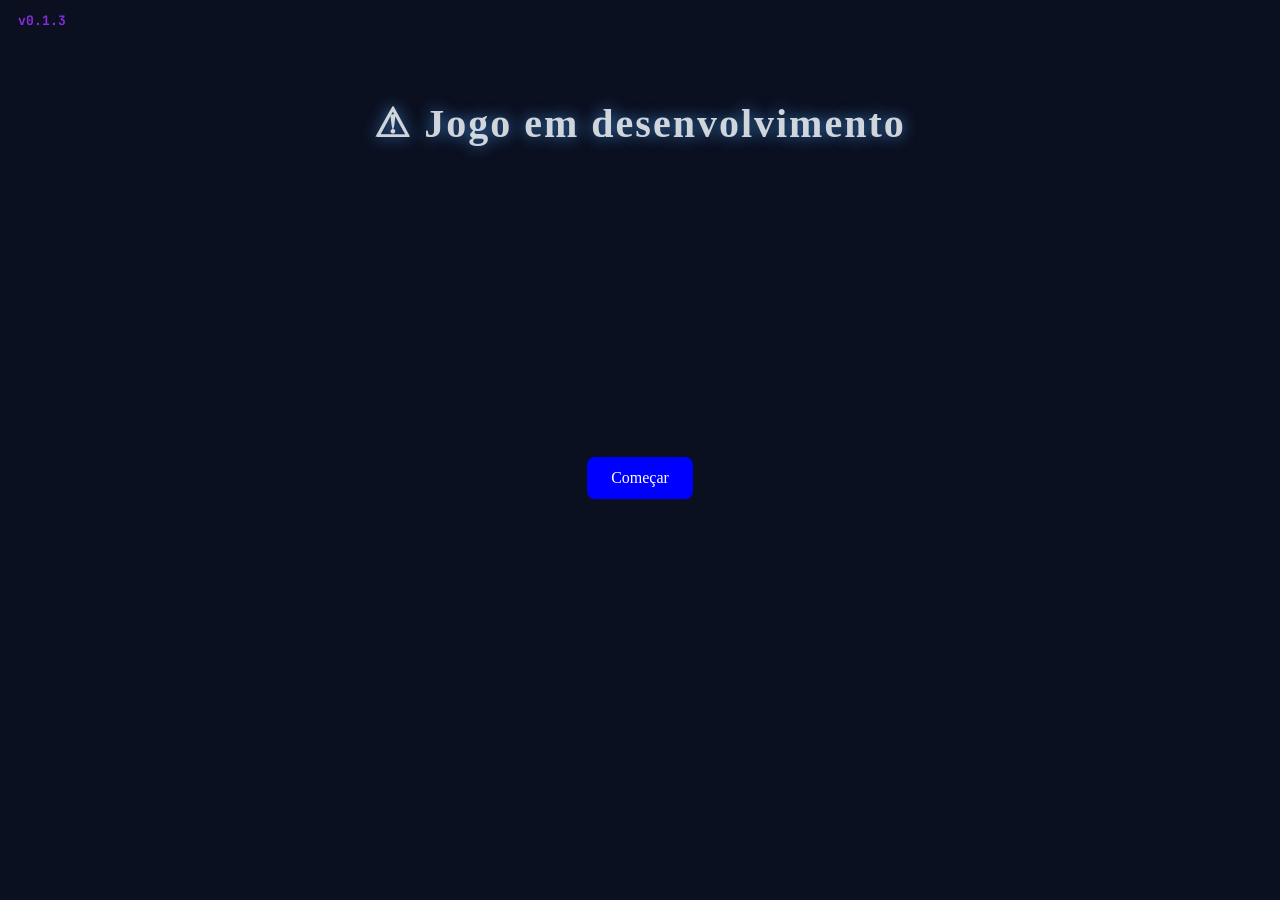
==== public/index.html @ 01f9252c "Atualiza preview da branch staging" ====
<!DOCTYPE html>
<html lang="pt-br">
<head>
    <meta charset="UTF-8">
    <meta name="viewport" content="width=device-width, initial-scale=1.0">
    <title>PIXFEW</title>
    
    <link rel="preconnect" href="https://fonts.googleapis.com">
    <link rel="preconnect" href="https://fonts.gstatic.com" crossorigin>
    <link href="https://fonts.googleapis.com/css2?family=Cinzel:wght@400..900&family=JetBrains+Mono:ital,wght@0,100..800;1,100..800&display=swap" rel="stylesheet">
    
    <link rel="stylesheet" href="styles/style.css">
    <script src="js/app-config.js"></script>
</head>
<body class="menu-page intro-page">
    <header>
        <h2 class="version">v0.1.3</h2>
    </header>
    <h1 class="development-warning">
        ⚠ Jogo em desenvolvimento
    </h1>
    
    <div class="buttons">

        <a href="menu.html" class="button">
            Começar
        
        </a>

    </div>
    <footer>
        
    </footer>
</body>
</html>
---- public/styles/style.css ----
header{
    text-align: left;
}

/*base global das paginas e fundo do jogo*/
html,
body{
    margin: 0;
    width: 100%;
    height: 100%;
    background-color: #0b1020;
    overflow: hidden;
}

body{
    display: block;
}

.menu-page{
    min-height: 100%;
    display: flex;
    flex-direction: column;
    align-items: center;
    justify-content: center;
    padding: 64px 24px 48px;
    box-sizing: border-box;
    text-align: center;
}

.menu-page header{
    position: fixed;
    left: 18px;
    top: 12px;
}

.menu-page h1{
    margin: 0;
}

.intro-page h1{
    position: absolute;
    top: 100px;
    left: 50%;
    transform: translateX(-50%);
    font-size: 40px;
}

.development-warning{
    position: absolute;
    top: 90px;
    left: 50%;
    transform: translateX(-50%);

    font-size: 34px;
    font-weight: 600;
    color: #ffffffcc;
    text-align: center;

    letter-spacing: 2px;
}

.version{
    font-family: "JetBrains Mono", monospace;
    font-size: small; /*muda o tamanho da versao*/
    color: blueviolet;
    margin: 0;
}

h1{
    color: white;
    text-shadow: 0px 0px 15px rgba(77, 166, 255, 0.7);
}

.logo{
    font-family: "Cinzel", serif; /*fonte pro titulo*/
    font-size: clamp(52px, 9vw, 92px);
    color: #4da6ff;
}

/*botões*/
.button{
    background-color: blue;
    color:white;
    padding: 12px 24px; /*faz o quadradão em volta*/
    border-radius: 8px; /*arredonda os cantos*/
    text-decoration: none; /*seila, tava no gpt*/
    display: inline-block; /*faz o button:hover funcionar (serve pra animações no botão)*/
    transition: 0.3s; /*pro botao nao tomar susto*/
}
.button:hover{
    transform: scale(1.1); /*animação quando passa o mouse no botão*/
    text-shadow: 0px 0px 15px rgba(77, 166, 255, 0.7);
}

/*botões menu*/
.button-menu{
    background-color: transparent;
    width: min(300px, 80vw);
}
.menu-buttons{
    display:flex;
    flex-direction: column;
    align-items: center; /*alinhamento*/
    gap: 30px; /*cria espaço entre os botoes, assim nao precisa do <br>*/
    margin-top: 56px;
    font-size: clamp(24px, 3vw, 42px);
}

/*botões config*/
.button-config{
    background-color: transparent;
    width: min(300px, 80vw);
}

.config-buttons{
    display:flex;
    flex-direction: column;
    align-items: center;
    gap: 30px;
    margin-top: 56px;
    font-size: clamp(24px, 3vw, 42px);
}

.buttons{
    margin-top: 40px;
}

/*janela fixa do jogo: o JS escala #game-area para caber na tela*/
#game-wrapper{
    width: 100%;
    height: 100%;
    overflow: hidden;
    position: fixed;
    inset: 0;
    background-color: #0b1020;
}

#game-area{
    width: 1600px;
    height: 900px;
    position: absolute;
    left: 50%;
    top: 50%;
    overflow: hidden;
    background-color: #0b1020;
    transform-origin: center center;
}

/*painel local de testes, habilitado apenas por public/game.html?debug=1*/
#debug-panel[hidden]{
    display: none;
}

#debug-panel{
    position: fixed;
    top: 16px;
    right: 16px;
    z-index: 100;
    width: min(320px, calc(100vw - 32px));
    padding: 16px;
    box-sizing: border-box;
    display: flex;
    flex-direction: column;
    gap: 12px;
    border: 1px solid rgba(77, 166, 255, 0.75);
    border-radius: 10px;
    background-color: rgba(11, 16, 32, 0.95);
    color: white;
    box-shadow: 0 0 24px rgba(77, 166, 255, 0.28);
    font: 14px "JetBrains Mono", monospace;
}

#debug-panel h2{
    margin: 0;
    color: #8bc5ff;
    font-size: 18px;
}

#debug-panel button,
#debug-panel select{
    min-height: 36px;
    padding: 8px 10px;
    border: 1px solid rgba(255, 255, 255, 0.35);
    border-radius: 6px;
    background-color: #16213c;
    color: white;
    font: inherit;
}

#debug-panel button{
    cursor: pointer;
}

#debug-panel button:hover{
    border-color: #8bc5ff;
    background-color: #20345f;
}

.debug-room-controls{
    display: grid;
    grid-template-columns: 1fr auto;
    gap: 8px;
}

.debug-option{
    display: flex;
    align-items: center;
    gap: 8px;
    cursor: pointer;
}

.debug-option input{
    margin: 0;
}

/*controles de toque: ficam fora da area escalada do jogo*/
#mobile-controls{
    display: none;
    position: fixed;
    inset: 0;
    z-index: 20;
    pointer-events: none;
    user-select: none;
    -webkit-user-select: none;
    -webkit-touch-callout: none;
}

.mobile-control-group{
    position: absolute;
    bottom: max(20px, env(safe-area-inset-bottom));
    display: flex;
    gap: 14px;
    pointer-events: auto;
}

.mobile-movement-controls{
    left: max(20px, env(safe-area-inset-left));
}

.mobile-action-controls{
    right: max(20px, env(safe-area-inset-right));
}

.mobile-control-button{
    width: 72px;
    height: 72px;
    margin: 0;
    padding: 0;
    border: 2px solid rgba(255, 255, 255, 0.75);
    border-radius: 20px;
    background: rgba(11, 16, 32, 0.72);
    color: white;
    font: 700 24px "JetBrains Mono", monospace;
    touch-action: none;
    user-select: none;
    -webkit-user-select: none;
    -webkit-touch-callout: none;
    -webkit-tap-highlight-color: transparent;
}

.mobile-action-button{
    font-size: 15px;
}

.mobile-control-button.is-pressed{
    background: rgba(77, 166, 255, 0.82);
    transform: scale(0.94);
}

@media (hover: none), (pointer: coarse), (max-width: 768px){
    #mobile-controls{
        display: block;
    }
}

@media (max-width: 430px){
    .mobile-control-group{
        gap: 10px;
    }

    .mobile-control-button{
        width: 64px;
        height: 64px;
    }
}

/*player e estados visuais de movimento*/
#player{
    width: 26px;
    height: 26px;
    border-radius: 50%;
    background: radial-gradient(
        circle at 35% 35%,
        #ffffff 0%,
        #ffffff 40%,
        #f2f8ff 70%,
        #cfe9ff 100%
    );
    box-shadow:
        0 0 12px rgba(255,255,255,.9),
        0 0 28px rgba(255,255,255,.6),
        0 0 60px rgba(120,200,255,.35);
    position: absolute;
    z-index: 2;
    animation: pulse 2s ease-in-out infinite;
    transition: background 1.8s ease-out, box-shadow 1.8s ease-out, filter 0.08s ease-out;
}

#player.damaged{
    background: radial-gradient(
        circle at 35% 35%,
        #ffffff 0%,
        #ff8a8a 28%,
        #dc143c 72%,
        #8b001c 100%
    );
    box-shadow:
        0 0 16px rgba(255, 70, 70, 1),
        0 0 42px rgba(220, 20, 60, 0.8),
        0 0 75px rgba(180, 0, 35, 0.45);
    transition: none;
}

#health-display{
    position: absolute;
    left: 56px;
    top: 56px;
    display: flex;
    gap: 10px;
    z-index: 20;
}

#health-display span{
    width: 10px;
    height: 10px;
    border-radius: 50%;
    background-color: white;
    box-shadow: 0 0 8px rgba(255, 255, 255, 0.8);
    transition: opacity 0.2s ease, background-color 0.2s ease;
}

#health-display span.lost{
    opacity: 0.25;
    background-color: crimson;
    box-shadow: none;
}

#damage-flash{
    position: absolute;
    inset: 0;
    z-index: 19;
    pointer-events: none;
    background-color: rgba(220, 20, 60, 0);
}

#damage-flash.active{
    animation: damageFlash 0.35s ease-out;
}

@keyframes damageFlash{
    0%{ background-color: rgba(220, 20, 60, 0.16); }
    100%{ background-color: rgba(220, 20, 60, 0); }
}

#room-transition{
    position: absolute;
    inset: 0;
    z-index: 30;
    pointer-events: none;
    background-color: rgba(5, 8, 18, 0);
}

#room-transition.active{
    animation: roomTransitionFade 2s ease-out;
}

@keyframes roomTransitionFade{
    0%{ background-color: rgba(0, 0, 0, 1); }
    100%{ background-color: rgba(0, 0, 0, 0); }
}

#player::after{
    content: "";
    position: absolute;
    width: 44px;
    height: 18px;
    right: 12px;
    top: 4px;
    border-radius: 999px;
    background: linear-gradient(
        90deg,
        rgba(120, 220, 255, 0),
        rgba(150, 225, 255, 0.28),
        rgba(255, 255, 255, 0.7)
    );
    filter: blur(5px);
    opacity: 0;
    pointer-events: none;
    transform: scaleX(0.55);
    transform-origin: right center;
}

@keyframes pulse {

    0%{
        transform: scale(1);
    }

    50%{
        transform: scale(1.05);
    }

    100%{
        transform: scale(1);
    }

}

#player.dashing{

    box-shadow:
        0 0 20px rgba(255,255,255,1),
        0 0 48px rgba(255,255,255,.9),
        0 0 95px rgba(120,220,255,.7),
        0 0 140px rgba(77,166,255,.35);
    filter: brightness(1.25);
    animation: dashPulse 0.16s ease-in-out infinite alternate;

}

#player.dashing::after{
    opacity: 1;
    animation: dashTrail 0.16s ease-out infinite alternate;
}

@keyframes dashPulse {

    0%{
        transform: scaleX(1.18) scaleY(0.88);
    }

    100%{
        transform: scaleX(1.32) scaleY(0.82);
    }

}

@keyframes dashTrail {

    0%{
        opacity: 0.55;
        transform: scaleX(0.7);
    }

    100%{
        opacity: 1;
        transform: scaleX(1);
    }

}

/*paredes*/
#wall-left{
    width: 40px;
    height: 900px;
    background-color: white;
    position: absolute;
    left: 0;
    top: 0;
}

#wall-right-top{
    width: 40px;
    height: 250px;
    background-color: white;
    position: absolute;
    right: 0;
    top: 0;
}

#wall-right-bottom{
    width: 40px;
    height: 250px;
    background-color: white;
    position: absolute;
    right: 0;
    bottom: 0;
}

#door{
    width: 60px;
    height: 90px;
    background-color: purple;
    position: absolute;
    left: calc(50% - 30px);
    bottom: 40px;
    z-index: 1;
    border-radius: 20px 20px 0px 0px; /*ordem: top-left, top-right, bottom-right, bottom-left*/
}

/*Mensagem quando interação se torna possível*/
#interaction-popup{
    display: none;
    position: absolute;
    left: 50%;
    bottom: 135px;
    transform: translateX(-50%);
    color: white;
    background-color: rgba(0, 0, 0, 0.6);
    padding: 8px 12px;
    border-radius: 8px;
    z-index: 3;
}

/*bloco da área da porta*/
#area2-block{
    width: 200px;
    height: 80px;
    background-color: cyan;
    position: absolute;
    left: 400px;
    top: 300px;

    display: none;
}

#memory-pedestal{
    width: 80px;
    height: 80px;
    background-image: url("../assets/sprites/objetos/pedestal.png");
    background-size: contain;
    background-repeat: no-repeat;
    background-position: center bottom;
    position: absolute;
    left: calc(50% - 40px);
    bottom: 40px;
    display: none;
}

#memory-unlocked-popup{
    display: none;
    position: absolute;
    left: 50%;
    bottom: 145px;
    transform: translateX(-50%);
    color: white;
    background-color: rgba(0, 0, 0, 0.7);
    padding: 8px 12px;
    border-radius: 8px;
    z-index: 3;
}

#area2-wall-left-top{
    width: 40px;
    height: 250px;
    background-color: white;
    position: absolute;
    left: 0;
    top: 0;
}

#area2-wall-left-bottom{
    width: 40px;
    height: 250px;
    background-color: white;
    position: absolute;
    left: 0;
    bottom: 0;
}

#area3-wall-left-top{
    width: 40px;
    height: 250px;
    background-color: white;
    position: absolute;
    left: 0;
    top: 0;
    display: none;
}

#area3-wall-left-bottom{
    width: 40px;
    height: 250px;
    background-color: white;
    position: absolute;
    left: 0;
    bottom: 0;
    display: none;
}

#area3-wall-right-top{
    width: 40px;
    height: 27%;
    background-color: white;
    position: absolute;
    right: 0;
    top: 0;
    display: none;
}

#area3-wall-right-middle{
    width: 40px;
    height: 20%;
    background-color: white;
    position: absolute;
    right: 0;
    top: 42%;
    display: none;
}

#area3-wall-right-bottom{
    width: 40px;
    height: 32%;
    background-color: white;
    position: absolute;
    right: 0;
    bottom: 0;
    display: none;
}

#area4-wall-left-top{
    width: 40px;
    height: 250px;
    background-color: white;
    position: absolute;
    left: 0;
    top: 0;
    display: none;
}

#area4-wall-left-bottom{
    width: 40px;
    height: 250px;
    background-color: white;
    position: absolute;
    left: 0;
    bottom: 0;
    display: none;
}

#area4-wall-right-closed{
    width: 40px;
    height: 900px;
    background-color: white;
    position: absolute;
    right: 0;
    top: 0;
    display: none;
}

#area4-wall-right-top{
    width: 40px;
    height: 250px;
    background-color: white;
    position: absolute;
    right: 0;
    top: 0;
    display: none;
}

#area4-wall-right-bottom{
    width: 40px;
    height: 250px;
    background-color: white;
    position: absolute;
    right: 0;
    bottom: 0;
    display: none;
}

#area5-wall-left-top{
    display: none;
    width: 40px;
    height: 250px;
    background-color: white;
    position: absolute;
    left: 0;
    top: 0;
}

#area5-wall-left-bottom{
    display: none;
    width: 40px;
    height: 250px;
    background-color: white;
    position: absolute;
    left: 0;
    bottom: 0;
}

#area5-wall-right{
    display: none;
    width: 40px;
    height: 900px;
    background-color: white;
    position: absolute;
    right: 0;
    top: 0;
}

#area6-wall-left{
    display: none;
    width: 40px;
    height: 900px;
    background-color: white;
    position: absolute;
    left: 0;
    top: 0;
}

#area6-wall-right{
    display: none;
    width: 40px;
    height: 900px;
    background-color: white;
    position: absolute;
    right: 0;
    top: 0;
}

/*chão padrao da mesma altura em todas as telas que tem essa div*/
#floor{
    width: 1600px;
    height: 40px;
    background-color: white;
    position: absolute;
    left: 0;
    bottom: 0;
}

/*plataformas suspensas na area 3*/
#platform-1{
    width: 170px;
    height: 24px;
    background-color: white;
    position: absolute;
    left: 280px;
    top: 650px;
    display: none;
}

#platform-2{
    width: 150px;
    height: 24px;
    background-color: white;
    position: absolute;
    left: 580px;
    top: 510px;
    display: none;
}

#platform-3{
    width: 140px;
    height: 24px;
    background-color: white;
    position: absolute;
    left: 850px;
    top: 375px;
    display: none;
}

#platform-4{
    width: 170px;
    height: 24px;
    background-color: white;
    position: absolute;
    left: 1260px;
    top: 520px;
    display: none;
}

#platform-5{
    width: 170px;
    height: 24px;
    background-color: white;
    position: absolute;
    left: 1260px;
    top: 295px;
    display: none;
}

/*plataforma de tijegla*/
#platform-t{
    width: 220px;
    height: 40px;
    background-color: white;
    position: absolute;
    left: 500px;
    top: 220px;
    border-radius: 50px 50px 15px 15px;
}

/*plataforma inclinada*/
#platform-ramp{
    width: 200px;
    height: 30px;
    background-color: white;
    position: absolute;
    left: 400px;
    top: 300px;

    transform: rotate(-20deg);
}

/*plataformas sala 6*/
#area6-ceiling-left{
    display: none;
    width: 45%;
    height: 40px;
    background-color: white;
    position: absolute;
    left: 0;
    top: 0;
}

#area6-ceiling-right{
    display: none;
    width: 45%;
    height: 40px;
    background-color: white;
    position: absolute;
    right: 0;
    top: 0;
}

#area6-platform-1,
#area6-platform-2,
#area6-platform-3,
#area6-platform-4{
    display: none;
    width: 12%;
    height: 2.5%;
    background-color: white;
    position: absolute;
}

#area6-platform-1{
    left: 15%;
    top: 75%;
}

#area6-platform-2{
    left: 35%;
    top: 60%;
}

#area6-platform-3{
    left: 55%;
    top: 45%;
}

#area6-platform-4{
    left: 43%;
    top: 25%;
}

#floor-left{
    display: none;
    width: 45%;
    height: 40px;
    background-color: white;
    position: absolute;
    left: 0;
    bottom: 0;
}

#floor-right{
    display: none;
    width: 45%;
    height: 40px;
    background-color: white;
    position: absolute;
    right: 0;
    bottom: 0;
}

/*fragmento de memoria*/
#memory-fragment{
    display: none;
    width: 25px;
    height: 25px;
    background-image: url("../assets/sprites/fragmentos/frag2.png");
    background-size: contain;
    background-position: center;
    background-repeat: no-repeat;
    position: absolute;
    left: 600px;
    top: 500px;
    z-index: 3;
    animation: memoryFragmentGlow 2.4s ease-in-out infinite;
    filter: drop-shadow(0 0 6px rgba(0, 255, 255, 0.55));
}

#memory-fragment.following{
    background-image: url("../assets/sprites/fragmentos/frag1.png");
    animation: none;
    filter: none;
}

@keyframes memoryFragmentGlow{

    0%{
        filter: drop-shadow(0 0 5px rgba(0, 255, 255, 0.45));
    }

    50%{
        filter:
            drop-shadow(0 0 11px rgba(0, 255, 255, 0.85))
            drop-shadow(0 0 18px rgba(120, 220, 255, 0.45));
    }

    100%{
        filter: drop-shadow(0 0 5px rgba(0, 255, 255, 0.45));
    }
}

#memory-popup{
    display: none;
    position: absolute;
    top: 120px;
    right: 20px;
    left: 50%;
    transform: translateX(-50%);
    color: white;
    background-color: rgba(0, 0, 0, 0.6);
    padding: 10px 14px;
    border-radius: 8px;
    z-index: 5;
    opacity: 0;
}

@keyframes popupMemory{

    0%{
        opacity: 0;
        transform: translateY(20px);
    }

    20%{
        opacity: 1;
        transform: translateY(0px);
    }

    80%{
        opacity: 1;
        transform: translateY(-10px);
    }

    100%{
        opacity: 0;
        transform: translateY(-20px);
    }

}

#damage-obstacle{
    display: none;
    width: 80px;
    height: 30px;
    background-color: crimson;
    position: absolute;
    left: 400px;
    top: 560px;
}

#damage-popup{
    display: none;
    position: absolute;
    top: 80px;
    right: 20px;
    color: white;
    background-color: rgba(120, 0, 0, 0.7);
    padding: 10px 14px;
    border-radius: 8px;
    z-index: 5;
}

/*jato de vento*/
#wind-zone{
    width: 90px;
    height: 260px;
    background-color: rgba(120, 220, 255, 0.35);
    position: absolute;
    right: 180px;
    bottom: 40px;
    border-radius: 40px 40px 0px 0px;
    display: none;
}

/*plataforma que cai*/
#falling-platform{
    width: 160px;
    height: 25px;
    background-color: orange;
    position: absolute;
    left: 350px;
    top: 420px;
    display: none;
}

#room2-wall-left-top{
    display: none;
    width: 40px;
    height: 250px;
    background-color: white;
    position: absolute;
    left: 0;
    top: 0;
}

#room2-wall-left-bottom{
    display: none;
    width: 40px;
    height: 250px;
    background-color: white;
    position: absolute;
    left: 0;
    bottom: 0;
}

#room2-wall-right{
    display: none;
    width: 40px;
    height: 900px;
    background-color: white;
    position: absolute;
    right: 0;
    top: 0;
}

#area7-ceiling{
    display: none;
    width: 1600px;
    height: 40px;
    background-color: white;
    position: absolute;
    left: 0;
    top: 0;
}

#area7-wall-left-top{
    display: none;
    width: 40px;
    height: 250px;
    background-color: white;
    position: absolute;
    left: 0;
    top: 0;
}

#area7-wall-left-bottom{
    display: none;
    width: 40px;
    height: 250px;
    background-color: white;
    position: absolute;
    left: 0;
    bottom: 0;
}

#area7-wall-right{
    display: none;
    width: 40px;
    height: 900px;
    background-color: white;
    position: absolute;
    right: 0;
    top: 0;
}

#area7-wall-right[data-open="true"]{
    background:
        linear-gradient(
            to bottom,
            white 0,
            white 765px,
            transparent 765px,
            transparent 860px,
            white 860px,
            white 100%
        );
}

#area7-secret-mark{
    display: none;
    width: 40px;
    height: 95px;
    position: absolute;
    right: 0;
    bottom: 38px;
    pointer-events: none;
    background:
        linear-gradient(
            115deg,
            transparent 0,
            transparent 42px,
            rgba(95, 95, 95, 0.38) 42px,
            rgba(95, 95, 95, 0.38) 44px,
            transparent 44px
        ) 5px 8px / 18px 58px no-repeat,
        linear-gradient(
            70deg,
            transparent 0,
            transparent 25px,
            rgba(120, 120, 120, 0.3) 25px,
            rgba(120, 120, 120, 0.3) 27px,
            transparent 27px
        ) 4px 30px / 14px 36px no-repeat,
        linear-gradient(
            18deg,
            transparent 0,
            transparent 16px,
            rgba(105, 105, 105, 0.24) 16px,
            rgba(105, 105, 105, 0.24) 18px,
            transparent 18px
        ) 13px 54px / 18px 20px no-repeat;
}

#area7-secret-mark::before{
    content: "";
    position: absolute;
    left: 0;
    bottom: 4px;
    width: 26px;
    height: 30px;
    background-color: #0b1020;
    clip-path: polygon(
        0 0,
        0 100%,
        72% 100%,
        92% 76%,
        78% 48%,
        100% 24%,
        65% 8%
    );
    box-shadow:
        inset -3px 0 0 rgba(75, 75, 75, 0.42),
        inset 0 3px 0 rgba(120, 120, 120, 0.26);
}

#area7-secret-mark::after{
    content: "";
    position: absolute;
    left: 9px;
    bottom: -5px;
    width: 5px;
    height: 4px;
    background-color: rgba(215, 215, 215, 0.85);
    box-shadow:
        -11px 2px 0 rgba(190, 190, 190, 0.72),
        8px 1px 0 rgba(175, 175, 175, 0.62);
}

#area7-secret-mark[data-damage="1"]{
    filter: brightness(1.15);
}

#area7-secret-mark[data-damage="2"]{
    filter: brightness(1.25);
}

#area7-secret-mark[data-damage="2"]::after{
    box-shadow:
        -11px 2px 0 rgba(190, 190, 190, 0.72),
        8px 1px 0 rgba(175, 175, 175, 0.62),
        14px -34px 0 rgba(210, 210, 210, 0.72),
        -6px -48px 0 rgba(170, 170, 170, 0.7);
}

#area7-secret-mark[data-damage="3"]{
    filter: brightness(1.35);
    background:
        linear-gradient(
            115deg,
            transparent 0,
            transparent 38px,
            rgba(95, 95, 95, 0.55) 38px,
            rgba(95, 95, 95, 0.55) 42px,
            transparent 42px
        ) 5px 8px / 24px 68px no-repeat,
        linear-gradient(
            70deg,
            transparent 0,
            transparent 20px,
            rgba(120, 120, 120, 0.5) 20px,
            rgba(120, 120, 120, 0.5) 24px,
            transparent 24px
        ) 4px 24px / 20px 46px no-repeat,
        linear-gradient(
            18deg,
            transparent 0,
            transparent 13px,
            rgba(105, 105, 105, 0.46) 13px,
            rgba(105, 105, 105, 0.46) 17px,
            transparent 17px
        ) 11px 50px / 22px 28px no-repeat;
}

#area7-secret-mark[data-damage="4"]{
    background: transparent;
}

#area7-secret-mark[data-damage="4"]::before{
    left: 0;
    bottom: 0;
    width: 40px;
    height: 95px;
    background-color: #0b1020;
    clip-path: polygon(
        0 0,
        0 100%,
        58% 100%,
        100% 74%,
        82% 52%,
        100% 30%,
        66% 0
    );
    box-shadow:
        inset -4px 0 0 rgba(75, 75, 75, 0.55),
        inset 0 4px 0 rgba(150, 150, 150, 0.28);
}

#area7-secret-mark[data-damage="4"]::after{
    left: 9px;
    bottom: -5px;
    width: 5px;
    height: 4px;
    box-shadow:
        -11px 2px 0 rgba(190, 190, 190, 0.72),
        8px 1px 0 rgba(175, 175, 175, 0.62),
        18px -16px 0 rgba(210, 210, 210, 0.72),
        -5px -34px 0 rgba(170, 170, 170, 0.7);
}

#area8-ceiling-left{
    display: none;
    width: 42%;
    height: 40px;
    background-color: white;
    position: absolute;
    left: 0;
    top: 0;
}

#area8-ceiling-right{
    display: none;
    width: 42%;
    height: 40px;
    background-color: white;
    position: absolute;
    right: 0;
    top: 0;
}

#area8-wall-left{
    display: none;
    width: 40px;
    height: 900px;
    background:
        linear-gradient(
            to bottom,
            white 0,
            white 620px,
            transparent 620px,
            transparent 760px,
            white 760px,
            white 800px,
            white 800px,
            white 100%
        );
    position: absolute;
    left: 0;
    top: 0;
}

#area8-wall-left::after{
    content: "";
    position: absolute;
    left: 0;
    top: 760px;
    width: 120px;
    height: 140px;
    background-color: white;
    z-index: 1;
}

#area8-wall-right-top{
    display: none;
    width: 40px;
    height: 260px;
    background-color: white;
    position: absolute;
    right: 0;
    top: 0;
}

#area8-wall-right-bottom{
    display: none;
    width: 40px;
    height: 300px;
    background-color: white;
    position: absolute;
    right: 0;
    bottom: 0;
}

#area8-damage-floor{
    display: none;
    width: 1600px;
    height: 120px;
    background-color: crimson;
    position: absolute;
    left: 0;
    bottom: 0;
}

#area8-platform-1,
#area8-platform-2,
#area8-platform-3,
#area8-platform-4,
#area8-platform-5{
    display: none;
    height: 24px;
    background-color: white;
    position: absolute;
}

#area8-platform-1{
    width: 150px;
    left: 260px;
    top: 650px;
}

#area8-platform-2{
    width: 140px;
    left: 650px;
    top: 520px;
}

#area8-platform-3{
    width: 150px;
    left: 260px;
    top: 370px;
}

#area8-platform-4{
    width: 140px;
    left: 740px;
    top: 235px;
}

#area8-platform-5{
    width: 170px;
    left: 1190px;
    top: 390px;
}

/*salas 9 e 10*/
#area9-ceiling,
#area9-wall-left,
#area9-wall-right,
#area9-floor-left,
#area9-floor-right,
#area10-ceiling,
#area10-wall-left-top,
#area10-wall-left-bottom,
#area10-wall-right{
    display: none;
    position: absolute;
    background-color: white;
}

#area9-ceiling,
#area10-ceiling{
    width: 1600px;
    height: 40px;
    left: 0;
    top: 0;
}

#area9-wall-left,
#area9-wall-right,
#area10-wall-right{
    width: 40px;
    height: 900px;
    top: 0;
}

#area9-wall-left{
    left: 0;
}

#area9-wall-right,
#area10-wall-right{
    right: 0;
}

#area9-floor-left,
#area9-floor-right{
    width: 42%;
    height: 40px;
    bottom: 0;
}

#area9-floor-left{
    left: 0;
}

#area9-floor-right{
    right: 0;
}

#area10-wall-left-top,
#area10-wall-left-bottom{
    width: 40px;
    left: 0;
}

#area10-wall-left-top{
    height: 260px;
    top: 0;
}

#area10-wall-left-bottom{
    height: 300px;
    bottom: 0;
}
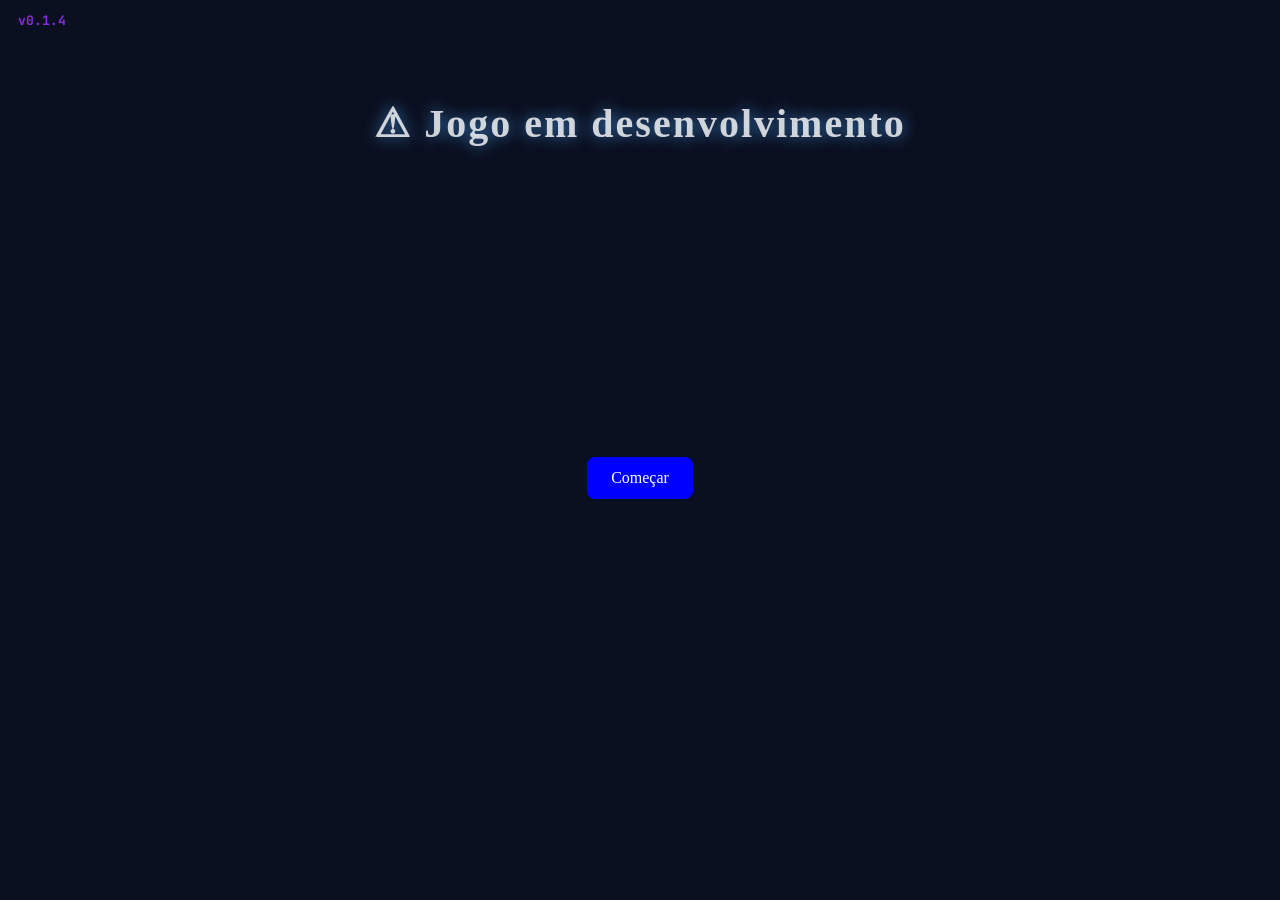
==== commit f595f7ea: "Atualiza preview da branch staging" ====
--- a/public/index.html
+++ b/public/index.html
@@ -14,7 +14,7 @@
 </head>
 <body class="menu-page intro-page">
     <header>
-        <h2 class="version">v0.1.3</h2>
+        <h2 class="version">v0.1.4</h2>
     </header>
     <h1 class="development-warning">
         ⚠ Jogo em desenvolvimento
--- a/public/styles/style.css
+++ b/public/styles/style.css
@@ -362,19 +362,19 @@
     100%{ background-color: rgba(220, 20, 60, 0); }
 }
 
-#room-transition{
+#initial-cover{
     position: absolute;
     inset: 0;
     z-index: 30;
     pointer-events: none;
-    background-color: rgba(5, 8, 18, 0);
-}
-
-#room-transition.active{
-    animation: roomTransitionFade 2s ease-out;
-}
-
-@keyframes roomTransitionFade{
+    background-color: rgba(0, 0, 0, 1);
+}
+
+#initial-cover.revealing{
+    animation: initialCoverFade 2s ease-out forwards;
+}
+
+@keyframes initialCoverFade{
     0%{ background-color: rgba(0, 0, 0, 1); }
     100%{ background-color: rgba(0, 0, 0, 0); }
 }
@@ -897,6 +897,11 @@
     filter: none;
 }
 
+#memory-fragment.on-pedestal{
+    background-image: url("../assets/sprites/fragmentos/frag1.png");
+    animation: memoryFragmentGlow 2.4s ease-in-out infinite;
+}
+
 @keyframes memoryFragmentGlow{
 
     0%{
@@ -951,28 +956,6 @@
         transform: translateY(-20px);
     }
 
-}
-
-#damage-obstacle{
-    display: none;
-    width: 80px;
-    height: 30px;
-    background-color: crimson;
-    position: absolute;
-    left: 400px;
-    top: 560px;
-}
-
-#damage-popup{
-    display: none;
-    position: absolute;
-    top: 80px;
-    right: 20px;
-    color: white;
-    background-color: rgba(120, 0, 0, 0.7);
-    padding: 10px 14px;
-    border-radius: 8px;
-    z-index: 5;
 }
 
 /*jato de vento*/
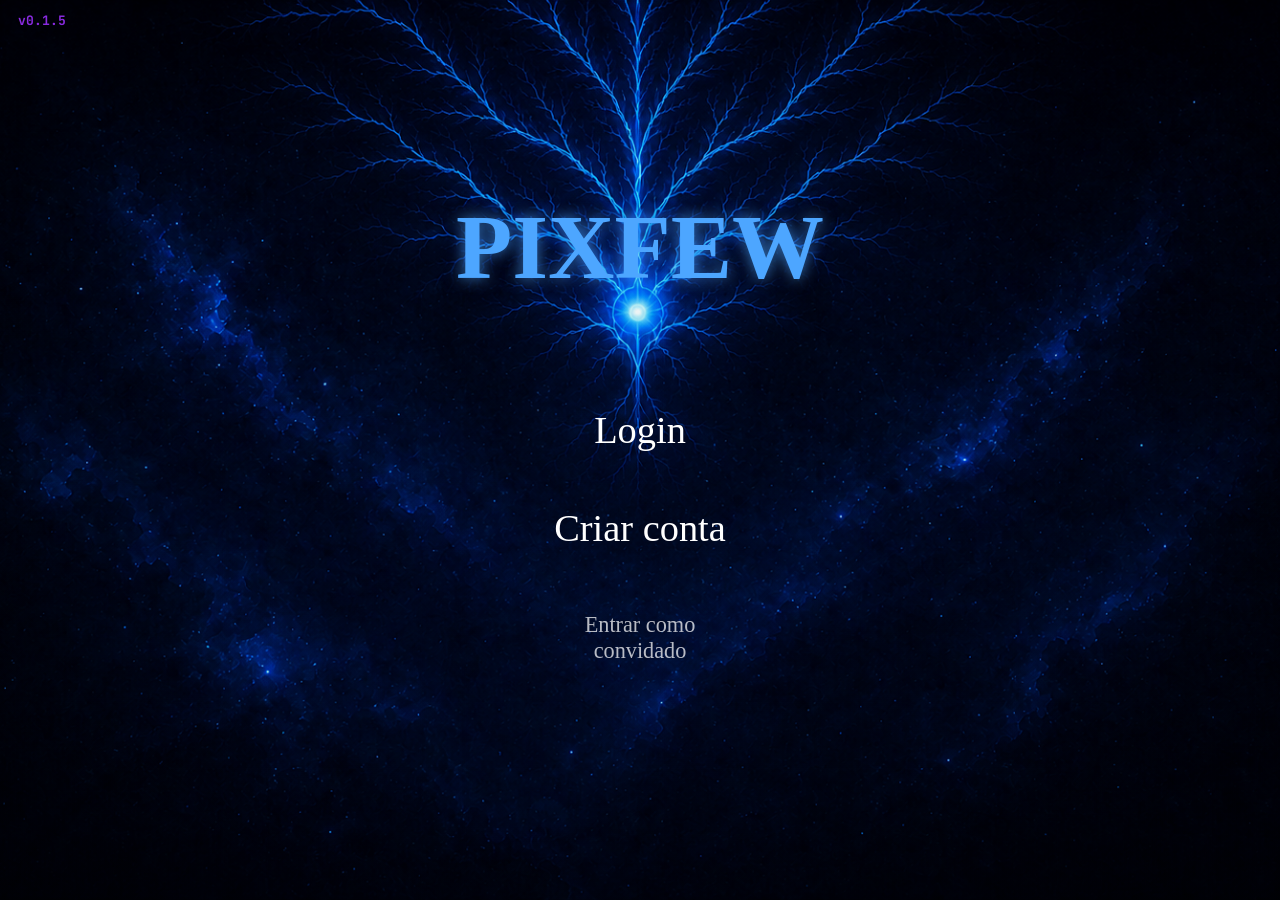
==== commit 8201b166: "Atualiza preview da branch staging" ====
--- a/public/index.html
+++ b/public/index.html
@@ -4,32 +4,61 @@
     <meta charset="UTF-8">
     <meta name="viewport" content="width=device-width, initial-scale=1.0">
     <title>PIXFEW</title>
-    
+
     <link rel="preconnect" href="https://fonts.googleapis.com">
     <link rel="preconnect" href="https://fonts.gstatic.com" crossorigin>
     <link href="https://fonts.googleapis.com/css2?family=Cinzel:wght@400..900&family=JetBrains+Mono:ital,wght@0,100..800;1,100..800&display=swap" rel="stylesheet">
-    
-    <link rel="stylesheet" href="styles/style.css">
+
+    <link rel="stylesheet" href="styles/style.css?v=0.1.5-bg2">
     <script src="js/app-config.js"></script>
 </head>
-<body class="menu-page intro-page">
+<body class="menu-page entry-page">
     <header>
-        <h2 class="version">v0.1.4</h2>
+        <h2 class="version">v0.1.5</h2>
     </header>
-    <h1 class="development-warning">
-        ⚠ Jogo em desenvolvimento
-    </h1>
-    
-    <div class="buttons">
 
-        <a href="menu.html" class="button">
-            Começar
-        
-        </a>
+    <h1 class="logo">PIXFEW</h1>
 
-    </div>
-    <footer>
-        
-    </footer>
+    <main class="profile-selection" aria-label="Entrada">
+        <section id="entry-options">
+            <div class="menu-buttons">
+                <button id="show-admin-login" type="button" class="button button-menu">
+                    Login
+                </button>
+
+                <button id="create-account" type="button" class="button button-menu">
+                    Criar conta
+                </button>
+
+                <button id="play-guest" type="button" class="button button-menu button-guest">
+                    Entrar como convidado
+                </button>
+            </div>
+
+            <p id="entry-message" class="entry-message" role="status" aria-live="polite"></p>
+        </section>
+
+        <section id="admin-login" class="admin-panel" aria-labelledby="admin-login-title" hidden>
+            <h2 id="admin-login-title">Administrador de desenvolvimento</h2>
+
+            <form id="admin-login-form">
+                <label for="admin-password">Senha de desenvolvimento</label>
+                <input
+                    id="admin-password"
+                    name="password"
+                    type="password"
+                    autocomplete="current-password"
+                    required
+                >
+                <p id="admin-login-message" class="form-message" role="status" aria-live="polite"></p>
+                <button type="submit" class="button button-menu">Entrar</button>
+                <button id="cancel-admin-login" type="button" class="button button-menu button-secondary">
+                    Voltar
+                </button>
+            </form>
+        </section>
+    </main>
+
+    <script src="js/menu.js?v=entry-flow-1"></script>
 </body>
 </html>
--- a/public/styles/style.css
+++ b/public/styles/style.css
@@ -24,6 +24,13 @@
     justify-content: center;
     padding: 64px 24px 48px;
     box-sizing: border-box;
+    background-color: #050a14;
+    background-image:
+        linear-gradient(rgba(2, 7, 17, 0), rgba(2, 7, 17, 0.12)),
+        url("../assets/ui/menu-background.png?v=0.1.5-bg2");
+    background-position: center;
+    background-repeat: no-repeat;
+    background-size: cover;
     text-align: center;
 }
 
@@ -86,6 +93,9 @@
     text-decoration: none; /*seila, tava no gpt*/
     display: inline-block; /*faz o button:hover funcionar (serve pra animações no botão)*/
     transition: 0.3s; /*pro botao nao tomar susto*/
+    border: 0;
+    font: inherit;
+    cursor: pointer;
 }
 .button:hover{
     transform: scale(1.1); /*animação quando passa o mouse no botão*/
@@ -104,6 +114,87 @@
     gap: 30px; /*cria espaço entre os botoes, assim nao precisa do <br>*/
     margin-top: 56px;
     font-size: clamp(24px, 3vw, 42px);
+}
+
+.profile-selection{
+    width: min(520px, 100%);
+    margin-top: 40px;
+}
+
+.profile-selection [hidden]{
+    display: none;
+}
+
+.profile-selection h2{
+    color: rgba(255, 255, 255, 0.88);
+    font-family: "JetBrains Mono", monospace;
+    font-size: clamp(18px, 2.4vw, 26px);
+    font-weight: 500;
+}
+
+.admin-panel form{
+    display: flex;
+    flex-direction: column;
+    align-items: center;
+    gap: 18px;
+    margin-top: 32px;
+    color: white;
+    font-family: "JetBrains Mono", monospace;
+}
+
+.admin-panel input{
+    width: min(320px, 80vw);
+    box-sizing: border-box;
+    padding: 12px 14px;
+    border: 1px solid rgba(77, 166, 255, 0.65);
+    border-radius: 8px;
+    background: rgba(4, 8, 18, 0.9);
+    color: white;
+    font: inherit;
+}
+
+.admin-panel input:focus{
+    outline: 2px solid #4da6ff;
+    outline-offset: 2px;
+}
+
+.button-secondary{
+    color: rgba(255, 255, 255, 0.72);
+}
+
+.button-guest{
+    width: min(250px, 72vw);
+    margin-top: 8px;
+    color: rgba(255, 255, 255, 0.72);
+    font-size: 0.58em;
+}
+
+.entry-message{
+    min-height: 1.4em;
+    margin: 24px 0 0;
+    color: rgba(139, 197, 255, 0.9);
+    font: 16px "JetBrains Mono", monospace;
+}
+
+.account-details{
+    position: fixed;
+    bottom: 18px;
+    display: flex;
+    flex-direction: column;
+    gap: 3px;
+    color: rgba(255, 255, 255, 0.48);
+    font: 12px "JetBrains Mono", monospace;
+}
+
+.account-details[hidden]{
+    display: none;
+}
+
+.form-message{
+    min-height: 1.4em;
+    margin: -6px 0 0;
+    color: #ffb4b4;
+    font-size: 14px;
 }
 
 /*botões config*/
